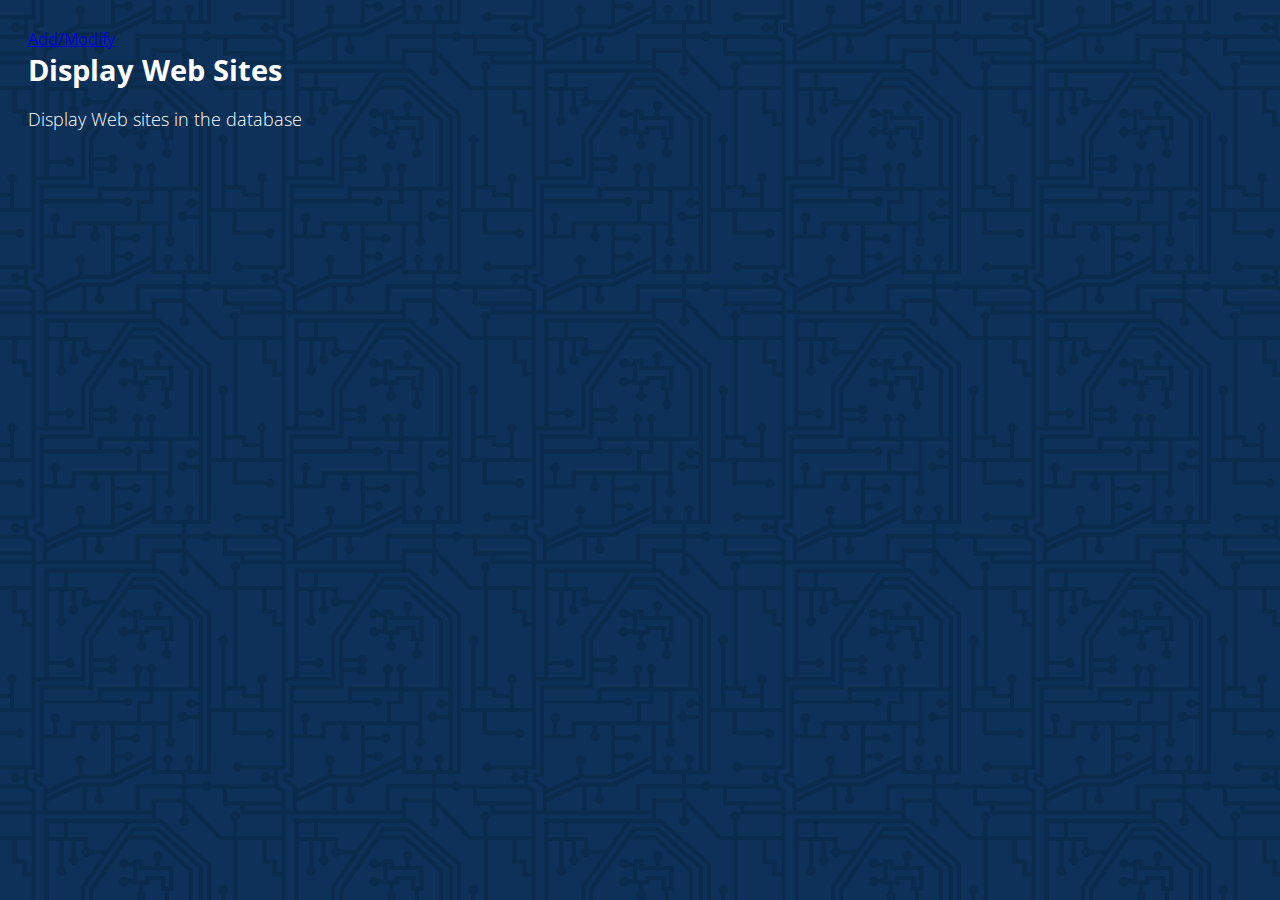
==== list.html @ d4a620f2 "First Commit" ====
<!DOCTYPE html>
<html>
  <head>
    <meta charset="utf-8">
    <meta name="viewport" content="width=device-width, initial-scale=1">
    <title>Made with Thimble</title>
    <link rel="icon" type="image/png" sizes="128x128" href="images/favicon.png?1">
    <link rel="stylesheet" href="styles/style.css" type="text/css">
    <link rel="stylesheet" href="customize.css" type="text/css">
    <link rel="stylesheet" href="style.css">
  </head>
  <body>
    <a href="index.html">Add/Modify</a>
    <h1>Display Web Sites</h1>
    <p>
      Display Web sites in the database
    </p>
  </body>
</html>
---- styles/style.css ----
@import url('https://fonts.googleapis.com/css?family=Open+Sans:400,700');

body {
  font-family: "Open Sans";
  background-color: #0d3158;
  color: white;
  background-image: url(../images/chip.svg);
  /* Image from: https://opengameart.org/content/seamless-microscheme-texture */
  background-size: 250px;
  padding: 20px;
  transition: background-color .15s ease-out;
}

body.show-story {
  background-color: #163c12;
}

h1 {
  margin: 0;
  padding: 0;
  font-size: 1.8em;
  font-size: 700;
}

h2 {
  margin: 0 0 2em 0;
  padding: 0;
  font-size: 1.2em;
  opacity: .8;
  font-weight: 400;
  font-style: italic;
}

/* When the story is shown, hide all these things */
.show-story h1,
.show-story h2,
.show-story .form {
  display: none;
}

.story {
  display: none;
}

.show-story .story {
  display: block;
}

.monitor {
  padding: 30px 30px 0 30px;
  border-radius: 15px;
  border-bottom: solid 12px rgba(0,0,0,.3);
  max-width: 650px;
  position: relative;
}

.monitor-name {
  margin: 16px 0;
  font-weight: 600;
  color: rgba(0,0,0,.6);
  text-shadow: 0 1px 0 rgba(255,255,255,.4);
}

.light {
  height: 12px;
  width: 12px;
  position: absolute;
  right: 30px;
  bottom: 20px;
  border-radius: 8px;
  border: solid 2px rgba(0,0,0,.2);
}

.screen {
  padding: 10px 15px 50px 15px;
  border-radius: 15px;
  font-family: monospace;
}

.screen .cursor {
  animation: blink 1s linear infinite;
}

.story p {
  font-size: 1.2em;
  line-height: 1.4em;
  color: #61ca49;
  margin: 0 0 30px 0;
  padding: 0;
}

p {
  font-size: 1.125em;
  font-weight:300;
}

button {
  font-size: 1em;
  line-height: 15px;
  padding: 10px 22px 11px 22px;
  box-sizing: border-box;
  font-weight: 700;
  border: solid 3px white;
  color: white;
  background: transparent;
  border-radius: 30px;
  transition: all ease-out .2s;
  cursor: pointer;
  outline: none;
  margin-right: 5px;
}

.story button {
  margin-top: 30px;
}

button:hover {
  transform: scale(1.03);
  background: rgba(255,255,255,.1);
}

button:active {
  transform: scale(.97);
}

.directions {
  font-size: 1em;
}

form {
  margin-bottom: 3em;
}

label {
  display: block;
  margin: 15px 0 5px 0;
  color: rgba(255,255,255,.75);
  font-weight: 600;
}

form p {
  font-size: .9em;
  color: rgba(255,255,255,.8);
}

input {
  font-size: inherit;
  padding: 10px 8px 11px 8px;
  outline: none;
  border-radius: 2px;
  border: none;
  margin-right: 10px;
  width: 300px;
  font-family: inherit;
  transition: transform .1s ease-out;
  background: black;
  color: green;
  background: linear-gradient(-190deg, #111, black);
  border: solid 2px black;
  color: #61ca49;
  font-family: monospace;
  font-size: 1.25em;
  position: relative;
}

/* Mozilla license info */

.license {
  position: fixed;
  right: 15px;
  bottom: 14px;
  font-size: 13px;
  color: white;
  color: rgba(255,255,255,.4);
}

.license a {
  margin-left: 5px;
}

.license img {
  width: 60px;
  opacity: .4;
  position: relative;
  top: 3px;
  transition: opacity .2s ease-out;
}

.license img:hover {
  opacity: .6;
}
---- customize.css ----
/* Modify these styles to change the look of the story */


/* Page background the form is visible */

body {
  background-color: #0d3158;
}

/* Page background the story is shown */

body.show-story {
  background-color: #163c12;
}

/* Computer that displays the story */

.monitor {
  background: #c7bc96;
}

.screen {
  background: linear-gradient(-190deg, #333, black);
  font-family: monospace;
  border: solid 5px black;
}

.light {
  background: #c52424;
}

.story p {
  font-size: 1.2em;
  line-height: 1.4em;
  color: #61ca49;
}

/* The filled-in words in the story */

.story [class*=word] {
  padding: 0 5px;
  border-bottom: dotted 2px #61ca49;
}
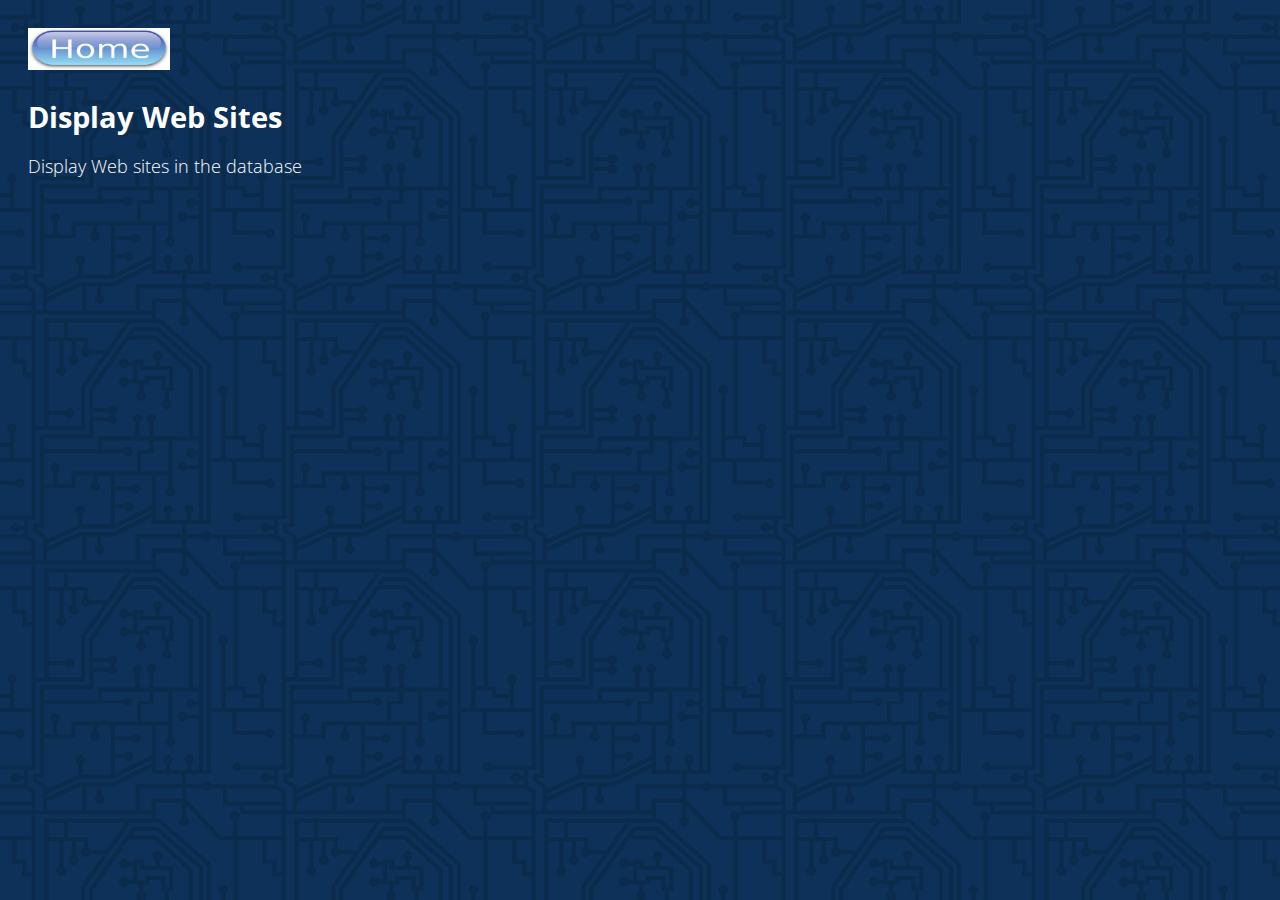
==== commit 65a91c2c: "Button Addition" ====
--- a/list.html
+++ b/list.html
@@ -10,7 +10,11 @@
     <link rel="stylesheet" href="style.css">
   </head>
   <body>
-    <a href="index.html">Add/Modify</a>
+    <a href="index.html">
+      <img src="images/home_button.jpg" alt="Add/Modify entry" style="width:142px;height:42px;border:0;">
+    </a>
+    <br>
+    <br>
     <h1>Display Web Sites</h1>
     <p>
       Display Web sites in the database
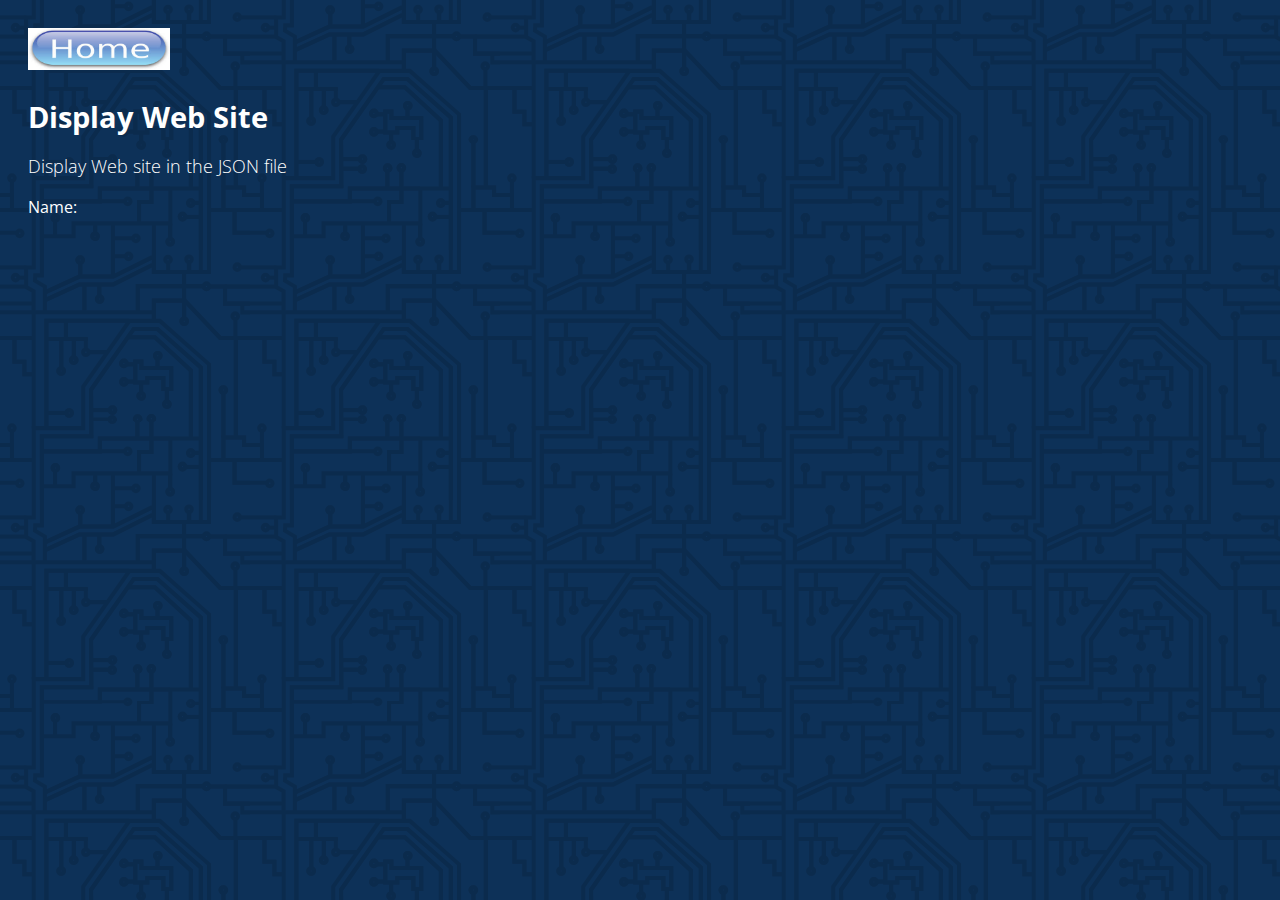
==== commit dafbcabc: "Weekly Update" ====
--- a/list.html
+++ b/list.html
@@ -15,9 +15,51 @@
     </a>
     <br>
     <br>
-    <h1>Display Web Sites</h1>
+    <h1>Display Web Site</h1>
     <p>
-      Display Web sites in the database
+      Display Web site in the JSON file
     </p>
+
+
+    <script src = "int_sites.json" type = "text/javascript"></script>
+    <script src="script2.js" type="text/javascript"></script> 
+    Name: <span class="site.name"></span>
+    
+    <!--
+    <button onClick="fillBlanks()">Show Contents of JSON file</button>
+    -->
+    
+    <!-- The story 
+    <div class="story">
+      <div class="monitor">
+        <div class="screen">
+          <p>
+            <span class="cursor">&gt;</span> Row:
+          </p>
+          <p>
+            Name of Web Site: <span class="site.name"></span><br>
+            URL: <span class="site.url"></span><br>
+            Brief Description: <span class="site.descr"></span><br>
+            Tags: <span class="site.tags"></span><br>
+          </p>
+          <p>
+            Date Added/Modified: <span class="site.datea"></span><br>
+          </p>
+          <p>
+            Notes: <span class="site.notes"></span>            
+          </p>
+        </div>
+        <div class="monitor-name">COOL-SITES 2000</div>
+        <div class="light"></div>
+      </div>
+      <button onClick='goBack()'>&larr; Go Back</button>
+    </div>
+
+    <div class="license">
+      CC-BY <a href="https://teach.mozilla.org"><img src="images/mozilla-logo.svg" /></a>
+    </div>
+
+    <script src="script.js" type="text/javascript"></script>  
+    -->
   </body>
 </html>